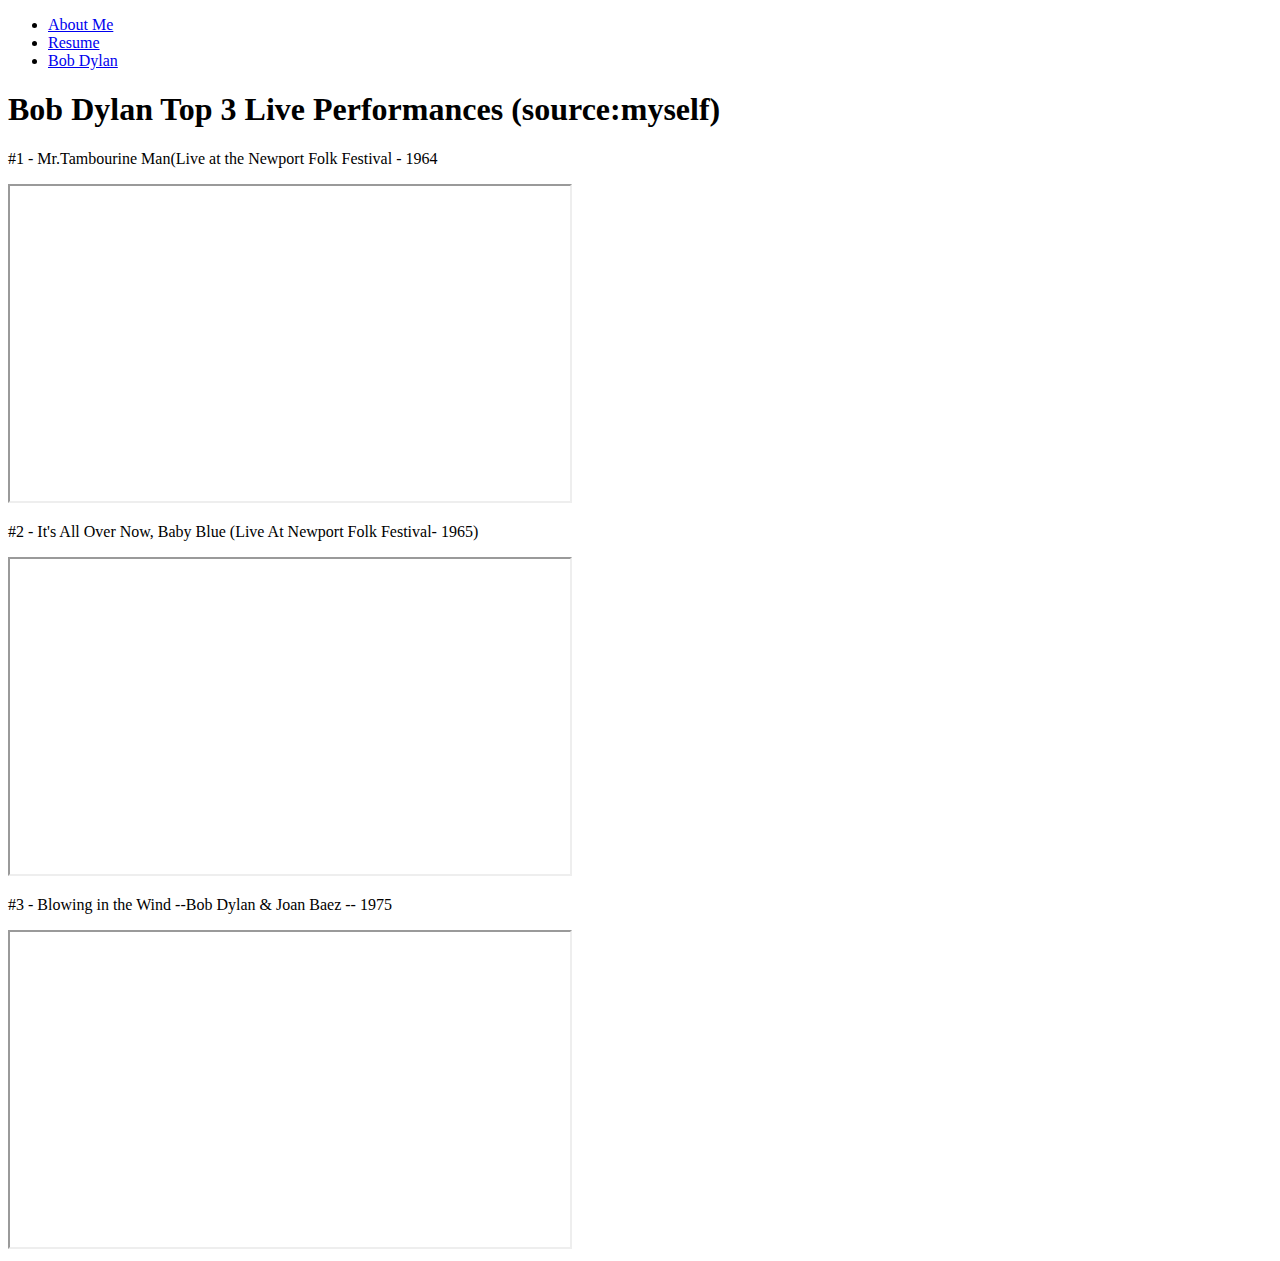
==== bobdylan.html @ f2742007 "createf bobd dylan, resume, and css file" ====
<!DOCTYPE html>
<html lang="en">
  <head>
    <meta charset="utf-8">
    <title>Bob Dylan: A Cultural Icon</title>
  </head>
  <body>
    <header>
      <nav>
        <ul>
          <li><a href="index.html">About Me</a></li>
          <li><a href="resume.html">Resume</a></li>
	  <li><a href="bobdylan.html">Bob Dylan</a></li>
	</ul>
      </nav>
    </header>
    <main>
    <section>
      <h1>Bob Dylan Top 3 Live Performances (source:myself)</h1>
        <p>#1 - Mr.Tambourine Man(Live at the Newport Folk Festival - 1964</p>
    	  <iframe width="560" height="315" src="https://www.youtube.com/embed/OeP4FFr88SQ?si=X51A-qPP78g_HZqA&amp;start=47" title="YouTube video player" allow="accelerometer; autoplay; clipboard-write; encrypted-media; gyroscope; picture-in-picture; web-share" referrerpolicy="strict-origin-when-cross-origin" allowfullscreen></iframe>
	      <p>#2 - It's All Over Now, Baby Blue (Live At Newport Folk Festival- 1965)</p>
	      <iframe width="560" height="315" src="https://www.youtube.com/embed/zcWaHBOFkUw?si=gcCZNdzxnbd5C8t4&amp;start=47" title="YouTube video player" allow="accelerometer; autoplay; clipboard-write; encrypted-media; gyroscope; picture-in-picture; web-share" referrerpolicy="strict-origin-when-cross-origin" allowfullscreen></iframe>
	      <p>#3 - Blowing in the Wind --Bob Dylan & Joan Baez -- 1975</p>
	      <iframe width="560" height="315" src="https://www.youtube.com/embed/uKaJ8pQJN8U?si=t0xoRbgOvW-qRn1-&amp;start=39" title="YouTube video player" allow="accelerometer; autoplay; clipboard-write; encrypted-media; gyroscope; picture-in-picture; web-share" referrerpolicy="strict-origin-when-cross-origin" allowfullscreen></iframe>
    </section>
    </main>
  </body>
</html>
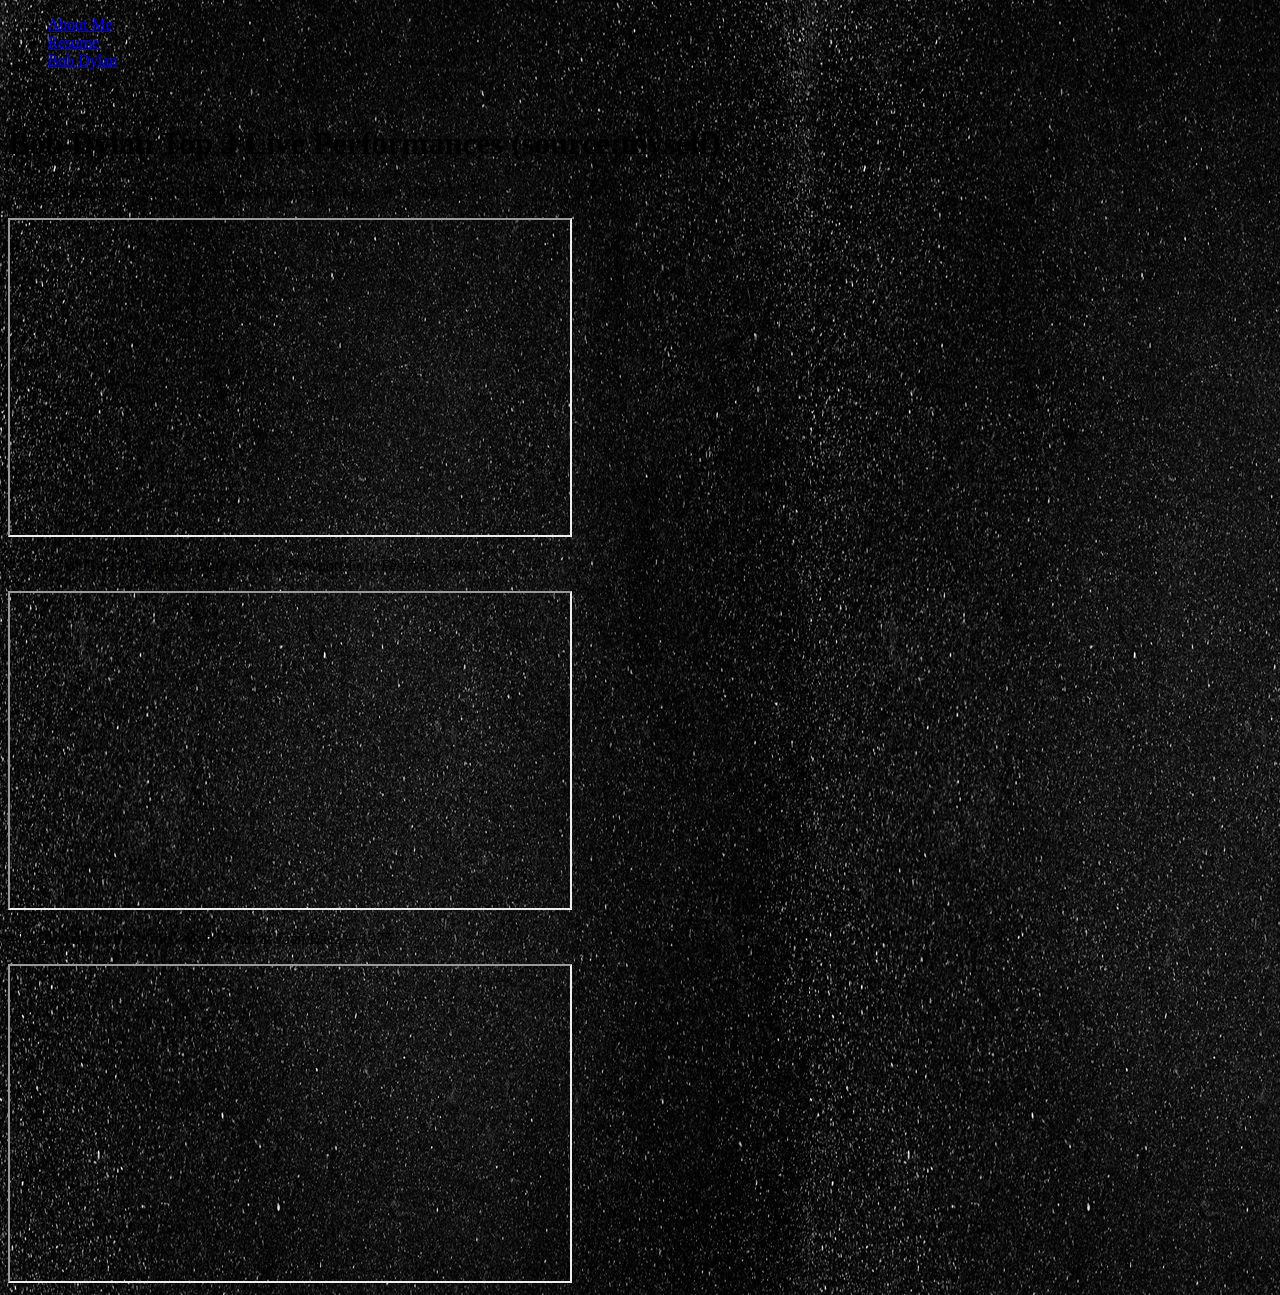
==== commit ef1a7388: "linked css to html files" ====
--- a/bobdylan.html
+++ b/bobdylan.html
@@ -2,11 +2,12 @@
 <html lang="en">
   <head>
     <meta charset="utf-8">
+    <link rel="stylesheet" type="text/css" href="css/style.css">
     <title>Bob Dylan: A Cultural Icon</title>
   </head>
   <body>
     <header>
-      <nav>
+      <nav id="main_nav">
         <ul>
           <li><a href="index.html">About Me</a></li>
           <li><a href="resume.html">Resume</a></li>
@@ -14,7 +15,7 @@
 	</ul>
       </nav>
     </header>
-    <main>
+    <main id="content-wrap">>
     <section>
       <h1>Bob Dylan Top 3 Live Performances (source:myself)</h1>
         <p>#1 - Mr.Tambourine Man(Live at the Newport Folk Festival - 1964</p>
--- a/css/style.css
+++ b/css/style.css
@@ -0,0 +1,6 @@
+@import url('https://fonts.googleapis.com/css2?family=Manrope:wght@200..800&display=swap');
+
+body{
+  background-image: url("../media/blkbck.jpg");
+}
+
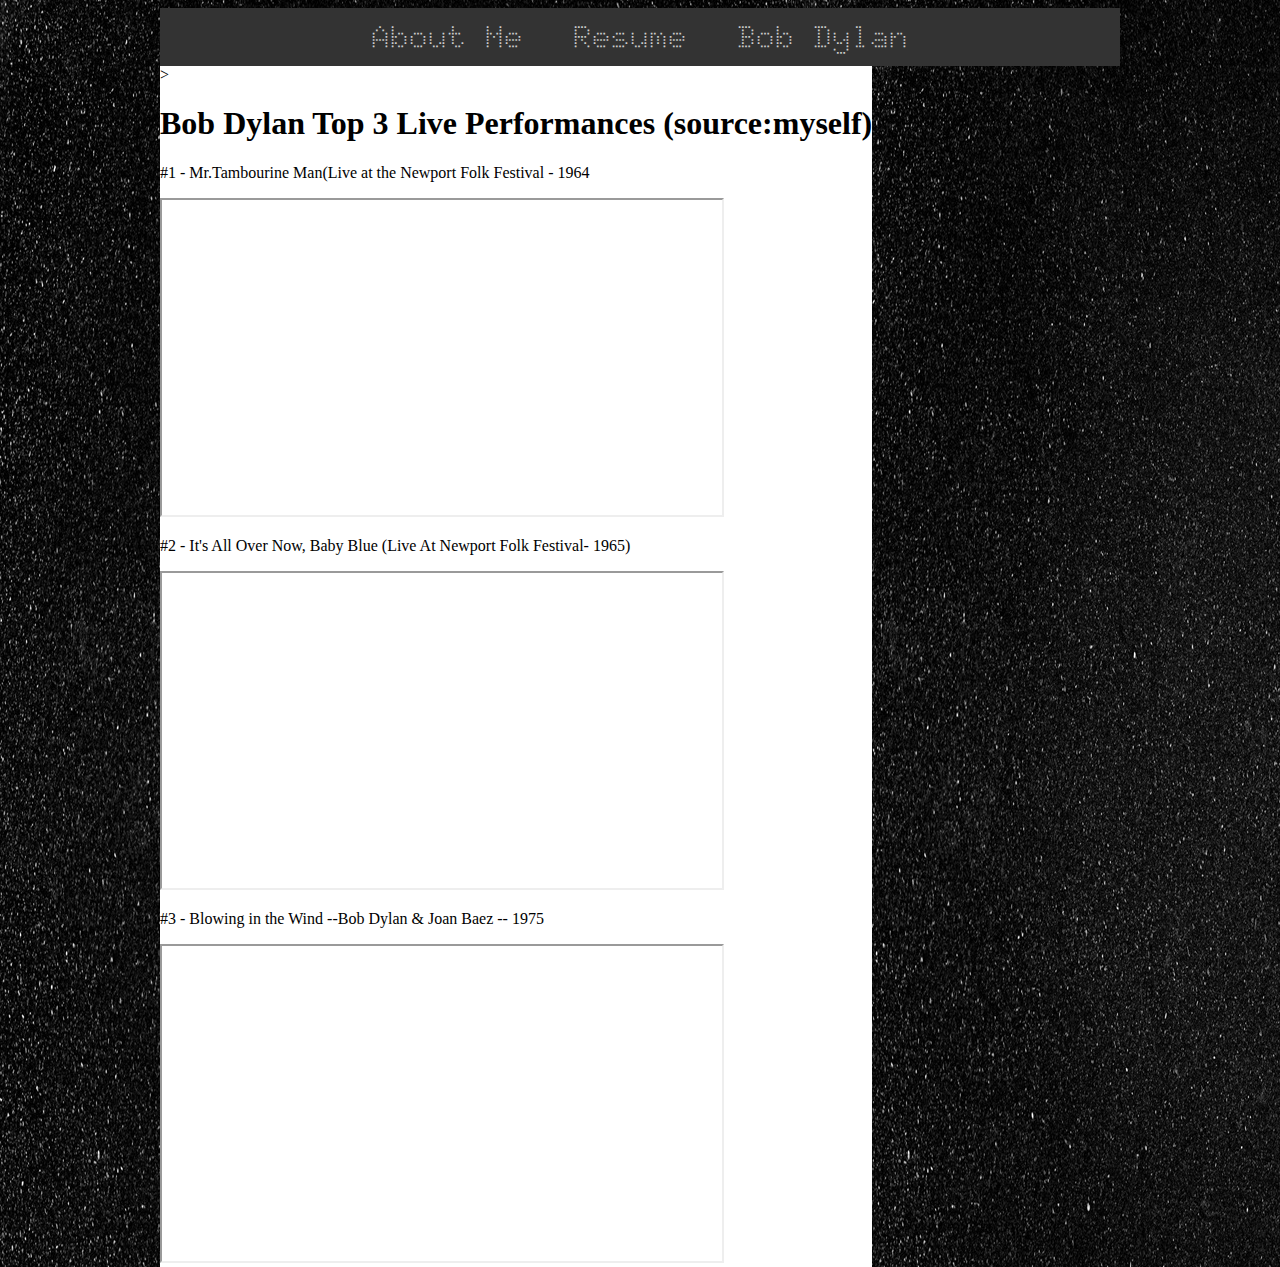
==== commit 19ae7908: "updated bob dylan and resume page" ====
--- a/bobdylan.html
+++ b/bobdylan.html
@@ -6,6 +6,7 @@
     <title>Bob Dylan: A Cultural Icon</title>
   </head>
   <body>
+  <div id="page_wrap">
     <header>
       <nav id="main_nav">
         <ul>
@@ -15,7 +16,7 @@
 	</ul>
       </nav>
     </header>
-    <main id="content-wrap">>
+    <main id="content_wrap">>
     <section>
       <h1>Bob Dylan Top 3 Live Performances (source:myself)</h1>
         <p>#1 - Mr.Tambourine Man(Live at the Newport Folk Festival - 1964</p>
@@ -26,5 +27,6 @@
 	      <iframe width="560" height="315" src="https://www.youtube.com/embed/uKaJ8pQJN8U?si=t0xoRbgOvW-qRn1-&amp;start=39" title="YouTube video player" allow="accelerometer; autoplay; clipboard-write; encrypted-media; gyroscope; picture-in-picture; web-share" referrerpolicy="strict-origin-when-cross-origin" allowfullscreen></iframe>
     </section>
     </main>
+  </div>
   </body>
 </html>--- a/css/style.css
+++ b/css/style.css
@@ -1,6 +1,51 @@
 @import url('https://fonts.googleapis.com/css2?family=Manrope:wght@200..800&display=swap');
-
+@import url('https://fonts.googleapis.com/css2?family=Doto:wght@100..900&family=Manrope:wght@200..800&display=swap');
+/*background image*/
 body{
   background-image: url("../media/blkbck.jpg");
 }
+#page_wrap{
+  width:960px;
+  margin:0 auto;
+  box-shadow: 0px 4px 8px 2px rgba(0, 0, 0, 1);
+  border-radius: 12px 12px 0px 0px;
+}
+#content_wrap{
+  background-color: white;
+  float: left;
+}
+/*Nav Styling*/
+#main_nav {
+  float: left;
+  width: 100%;
+  background-color: #333;
+}
+#main_nav ul {
+  list-style-type: none;
+  margin: 0;
+  padding: 0;
+  float: left;
+  position: relative;
+  left:50%;
+}
+#main_nav ul li {
+  float: left;
+  position: relative;
+  right: 50%;
+}
+#main_nav ul li a {
+  padding: 10px 25px;
+  display: block;
+  text-decoration: none;
+  color: #ccc;
+}
+#main_nav ul li a:hover {
+  background-color: #ccc;
+  color: #333;
+}
+#main_nav{
+  font-size: 2em;
+  font-family: 'Doto', monospace;
+  color: rgba(0,255,0,1)
+}
 
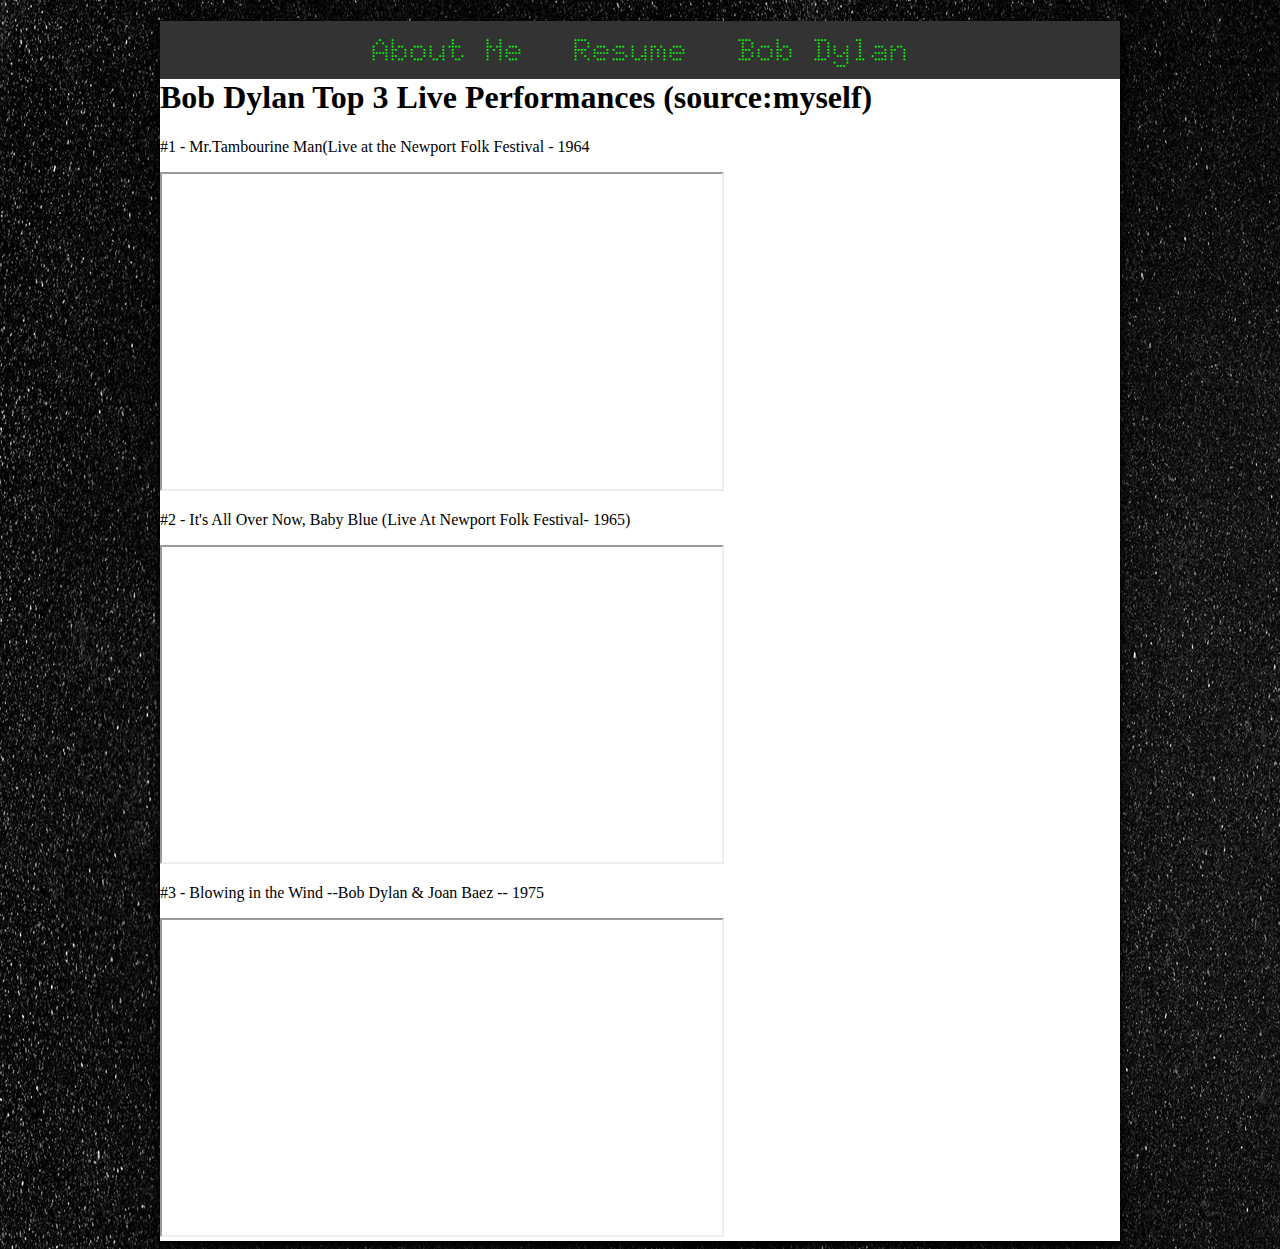
==== commit 02bd9cf1: "fixed end tags" ====
--- a/bobdylan.html
+++ b/bobdylan.html
@@ -16,7 +16,7 @@
 	</ul>
       </nav>
     </header>
-    <main id="content_wrap">>
+    <main id="content_wrap">
     <section>
       <h1>Bob Dylan Top 3 Live Performances (source:myself)</h1>
         <p>#1 - Mr.Tambourine Man(Live at the Newport Folk Festival - 1964</p>
--- a/css/style.css
+++ b/css/style.css
@@ -4,6 +4,7 @@
 body{
   background-image: url("../media/blkbck.jpg");
 }
+/*wraps*/
 #page_wrap{
   width:960px;
   margin:0 auto;
@@ -12,9 +13,9 @@
 }
 #content_wrap{
   background-color: white;
-  float: left;
+  float: center;
 }
-/*Nav Styling*/
+/*Nav bar*/
 #main_nav {
   float: left;
   width: 100%;
@@ -37,13 +38,13 @@
   padding: 10px 25px;
   display: block;
   text-decoration: none;
-  color: #ccc;
+  color: #;
 }
 #main_nav ul li a:hover {
   background-color: #ccc;
-  color: #333;
+  color: rgb(0,0,0);
 }
-#main_nav{
+#main_nav ul li a{
   font-size: 2em;
   font-family: 'Doto', monospace;
   color: rgba(0,255,0,1)
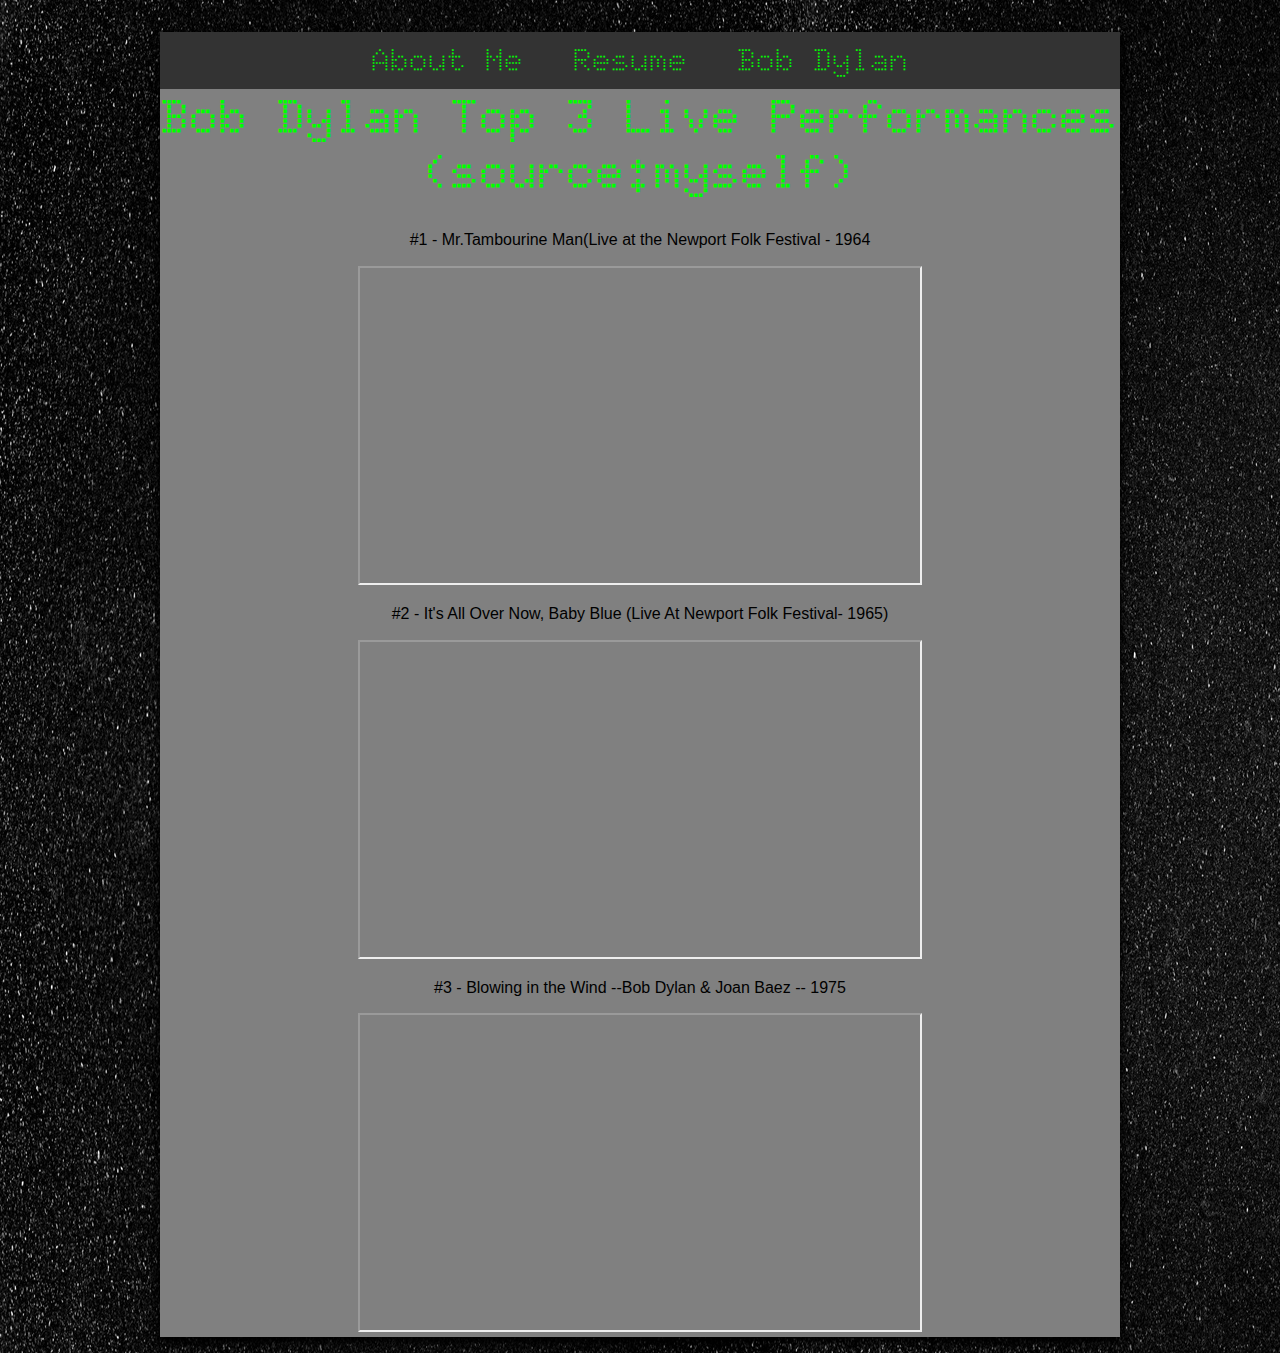
==== commit 59413987: "editing css styling" ====
--- a/bobdylan.html
+++ b/bobdylan.html
@@ -2,6 +2,7 @@
 <html lang="en">
   <head>
     <meta charset="utf-8">
+    <link rel="stylesheet" type="text/css" href="css/reset.css">
     <link rel="stylesheet" type="text/css" href="css/style.css">
     <title>Bob Dylan: A Cultural Icon</title>
   </head>
@@ -12,19 +13,19 @@
         <ul>
           <li><a href="index.html">About Me</a></li>
           <li><a href="resume.html">Resume</a></li>
-	  <li><a href="bobdylan.html">Bob Dylan</a></li>
-	</ul>
+	        <li><a href="bobdylan.html">Bob Dylan</a></li>
+	      </ul>
       </nav>
     </header>
     <main id="content_wrap">
     <section>
       <h1>Bob Dylan Top 3 Live Performances (source:myself)</h1>
         <p>#1 - Mr.Tambourine Man(Live at the Newport Folk Festival - 1964</p>
-    	  <iframe width="560" height="315" src="https://www.youtube.com/embed/OeP4FFr88SQ?si=X51A-qPP78g_HZqA&amp;start=47" title="YouTube video player" allow="accelerometer; autoplay; clipboard-write; encrypted-media; gyroscope; picture-in-picture; web-share" referrerpolicy="strict-origin-when-cross-origin" allowfullscreen></iframe>
+    	  <p align="center"><iframe width="560" height="315" src="https://www.youtube.com/embed/OeP4FFr88SQ?si=X51A-qPP78g_HZqA&amp;start=47" title="YouTube video player" allow="accelerometer; autoplay; clipboard-write; encrypted-media; gyroscope; picture-in-picture; web-share" referrerpolicy="strict-origin-when-cross-origin" allowfullscreen></iframe></p>
 	      <p>#2 - It's All Over Now, Baby Blue (Live At Newport Folk Festival- 1965)</p>
-	      <iframe width="560" height="315" src="https://www.youtube.com/embed/zcWaHBOFkUw?si=gcCZNdzxnbd5C8t4&amp;start=47" title="YouTube video player" allow="accelerometer; autoplay; clipboard-write; encrypted-media; gyroscope; picture-in-picture; web-share" referrerpolicy="strict-origin-when-cross-origin" allowfullscreen></iframe>
+	      <p><iframe width="560" height="315" src="https://www.youtube.com/embed/zcWaHBOFkUw?si=gcCZNdzxnbd5C8t4&amp;start=47" title="YouTube video player" allow="accelerometer; autoplay; clipboard-write; encrypted-media; gyroscope; picture-in-picture; web-share" referrerpolicy="strict-origin-when-cross-origin" allowfullscreen></iframe></p>
 	      <p>#3 - Blowing in the Wind --Bob Dylan & Joan Baez -- 1975</p>
-	      <iframe width="560" height="315" src="https://www.youtube.com/embed/uKaJ8pQJN8U?si=t0xoRbgOvW-qRn1-&amp;start=39" title="YouTube video player" allow="accelerometer; autoplay; clipboard-write; encrypted-media; gyroscope; picture-in-picture; web-share" referrerpolicy="strict-origin-when-cross-origin" allowfullscreen></iframe>
+	      <p><iframe width="560" height="315" src="https://www.youtube.com/embed/uKaJ8pQJN8U?si=t0xoRbgOvW-qRn1-&amp;start=39" title="YouTube video player" allow="accelerometer; autoplay; clipboard-write; encrypted-media; gyroscope; picture-in-picture; web-share" referrerpolicy="strict-origin-when-cross-origin" allowfullscreen></iframe></p>
     </section>
     </main>
   </div>
--- a/css/style.css
+++ b/css/style.css
@@ -1,5 +1,5 @@
-@import url('https://fonts.googleapis.com/css2?family=Manrope:wght@200..800&display=swap');
 @import url('https://fonts.googleapis.com/css2?family=Doto:wght@100..900&family=Manrope:wght@200..800&display=swap');
+@import url('https://fonts.googleapis.com/css2?family=Roboto+Mono:ital,wght@0,100..700;1,100..700&display=swap');
 /*background image*/
 body{
   background-image: url("../media/blkbck.jpg");
@@ -12,7 +12,7 @@
   border-radius: 12px 12px 0px 0px;
 }
 #content_wrap{
-  background-color: white;
+  background-color:rgb(128,128,128);
   float: center;
 }
 /*Nav bar*/
@@ -47,6 +47,57 @@
 #main_nav ul li a{
   font-size: 2em;
   font-family: 'Doto', monospace;
-  color: rgba(0,255,0,1)
+  color: rgba(0,255,0,1);
+}
+/*h1 font and centering*/
+#content_wrap h1{
+  font-size: 3em;
+  font-family: 'Doto', monospace;
+  color:rgba(0,255,0,1);
+}
+ h1{
+  text-align: center;
+}
+/* h2 font and centering*/
+h2{
+  font-size: 2em;
+  font-family: 'Roboto mono', roboto;
+  color:rgba(0,0,0);
+}
+h2{
+  text-align:center;
 }
 
+/*h3 font and centering*/
+h3{
+  font-size:2em;
+  font-family: 'Roboto mono', roboto;
+  color: rgba(0,0,0)
+}
+h3{
+  text-align: center;
+}
+/*text font and centering*/
+p{
+  font-size:1em;
+  font-family: 'Arial', arial;
+  color: rgba(0,0,0)
+}
+p{
+  text-align: center;
+}
+/*img centering*/
+img{
+  display:block;
+  margin: auto;
+  width: 25%;
+  height: 50%;
+}
+
+  
+
+
+  
+
+  
+
